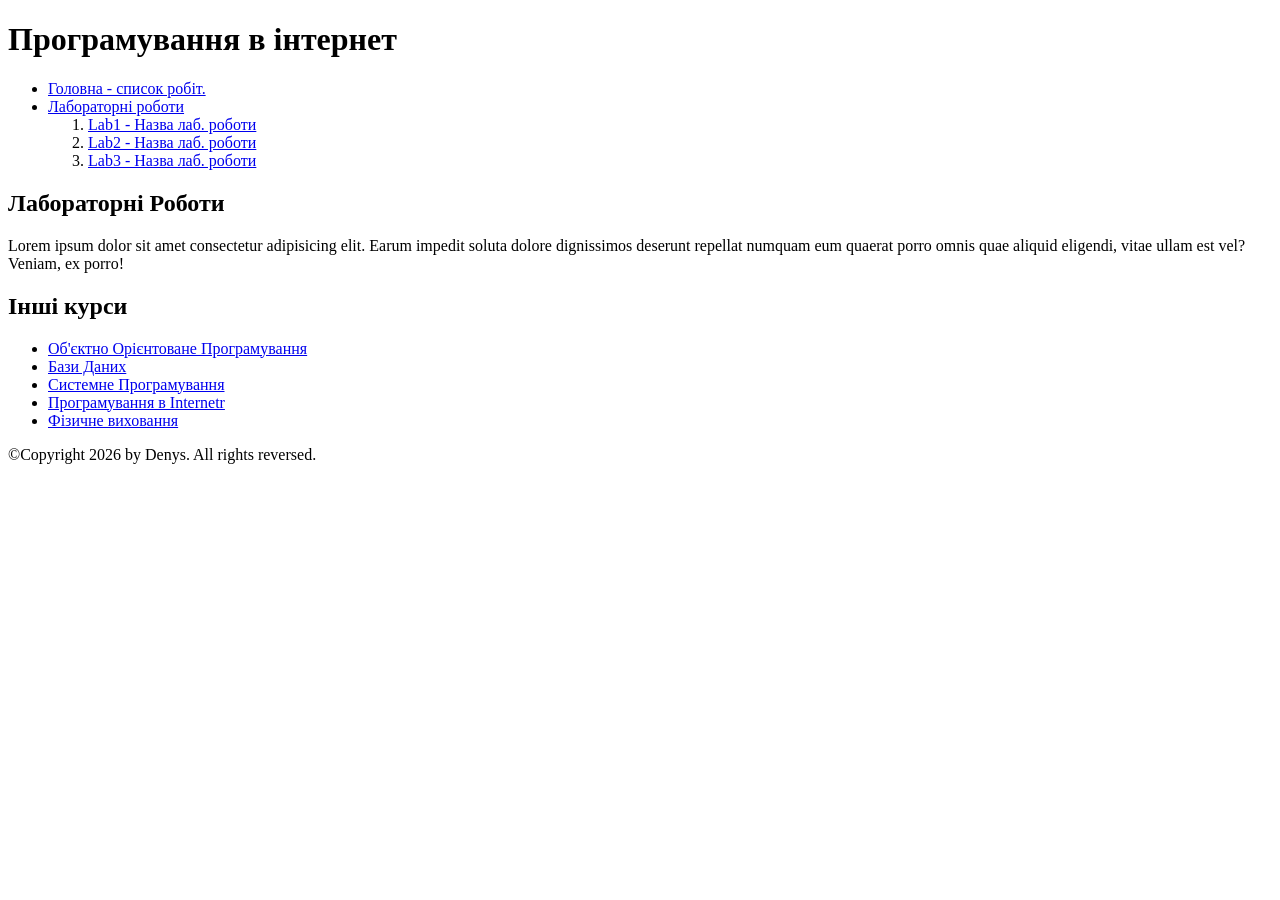
==== index.html @ 3a9064cf "lab2" ====
<!DOCTYPE html>
<html lang="en">
<head>
    <meta charset="UTF-8">
    <meta name="viewport" content="width=device-width, initial-scale=1.0">
    <title>Lab2</title>
</head>
<body>
    <header>
        <h1>Програмування в інтернет</h1>
        <nav>
            <ul>
                <li><a href="/">Головна - список робіт.</a></li>
                <li><a href="#labs">Лабораторні роботи</a>
                <ol>
                    <li>
                        <a href="/Lab1/">Lab1 - Назва лаб. роботи</a>
                    </li>
                    <li>
                        <a href="/Lab2/">Lab2 - Назва лаб. роботи</a>
                    </li>
                    <li>
                        <a href="/Lab3/">Lab3 - Назва лаб. роботи</a>
                    </li>
                </ol>
                </li>
            </ul>
        </nav>
    </header>
    <main>
        <article>
            <h2>Лабораторні Роботи</h2>
            <p>Lorem ipsum dolor sit amet consectetur adipisicing elit. Earum impedit soluta dolore dignissimos deserunt repellat numquam eum quaerat porro omnis quae aliquid eligendi, vitae ullam est vel? Veniam, ex porro!</p>
        </article>

    </main>
    <aside>
        <h2>Інші курси</h2>
        <ul>
            <li>
                <a href="https://github.com/">Об'єктно Орієнтоване Програмування</a>
            </li>
            <li>
                <a href="https://github.com/">Бази Даних</a>
            </li>
            <li>
                <a href="https://github.com/">Системне Програмування</a>
            </li>
            <li>
                <a href="https://github.com/">Програмування в Internetr</a>
            </li>
            <li>
                <a href="https://github.com/">Фізичне виховання</a>
            </li>
        </ul>
    </aside>
    <footer>
        <p>©Copyright 2026 by Denys. All rights reversed.</p>
    </footer>
</body>
</html>
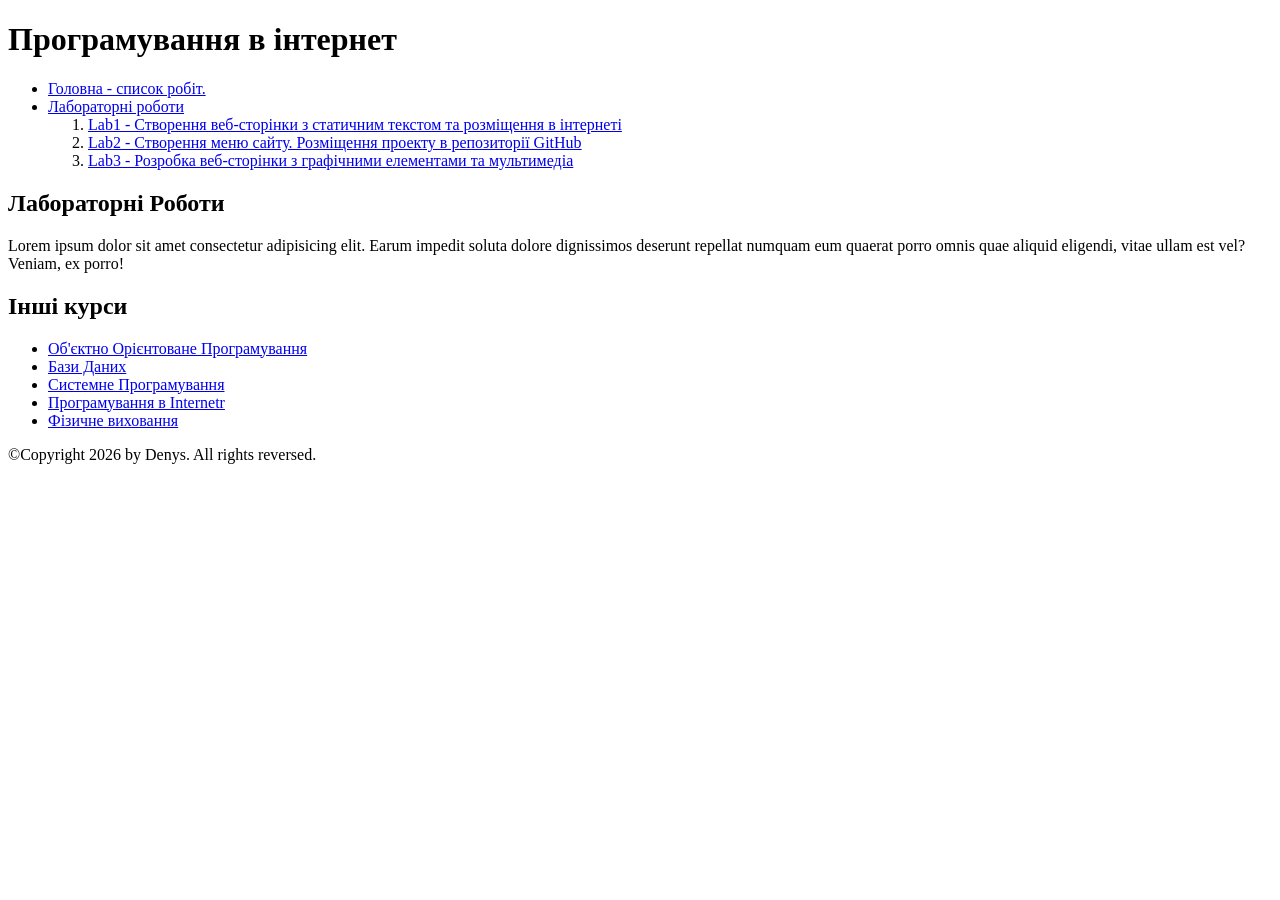
==== commit e28aa801: "added lab names" ====
--- a/index.html
+++ b/index.html
@@ -14,13 +14,13 @@
                 <li><a href="#labs">Лабораторні роботи</a>
                 <ol>
                     <li>
-                        <a href="/Lab1/">Lab1 - Назва лаб. роботи</a>
+                        <a href="Lab1/">Lab1 - Створення веб-сторінки з статичним текстом та розміщення в інтернеті</a>
                     </li>
                     <li>
-                        <a href="/Lab2/">Lab2 - Назва лаб. роботи</a>
+                        <a href="Lab2/">Lab2 - Створення меню сайту. Розміщення проекту в репозиторії GitHub</a>
                     </li>
                     <li>
-                        <a href="/Lab3/">Lab3 - Назва лаб. роботи</a>
+                        <a href="Lab3/">Lab3 - Розробка веб-сторінки з графічними елементами та мультимедіа</a>
                     </li>
                 </ol>
                 </li>
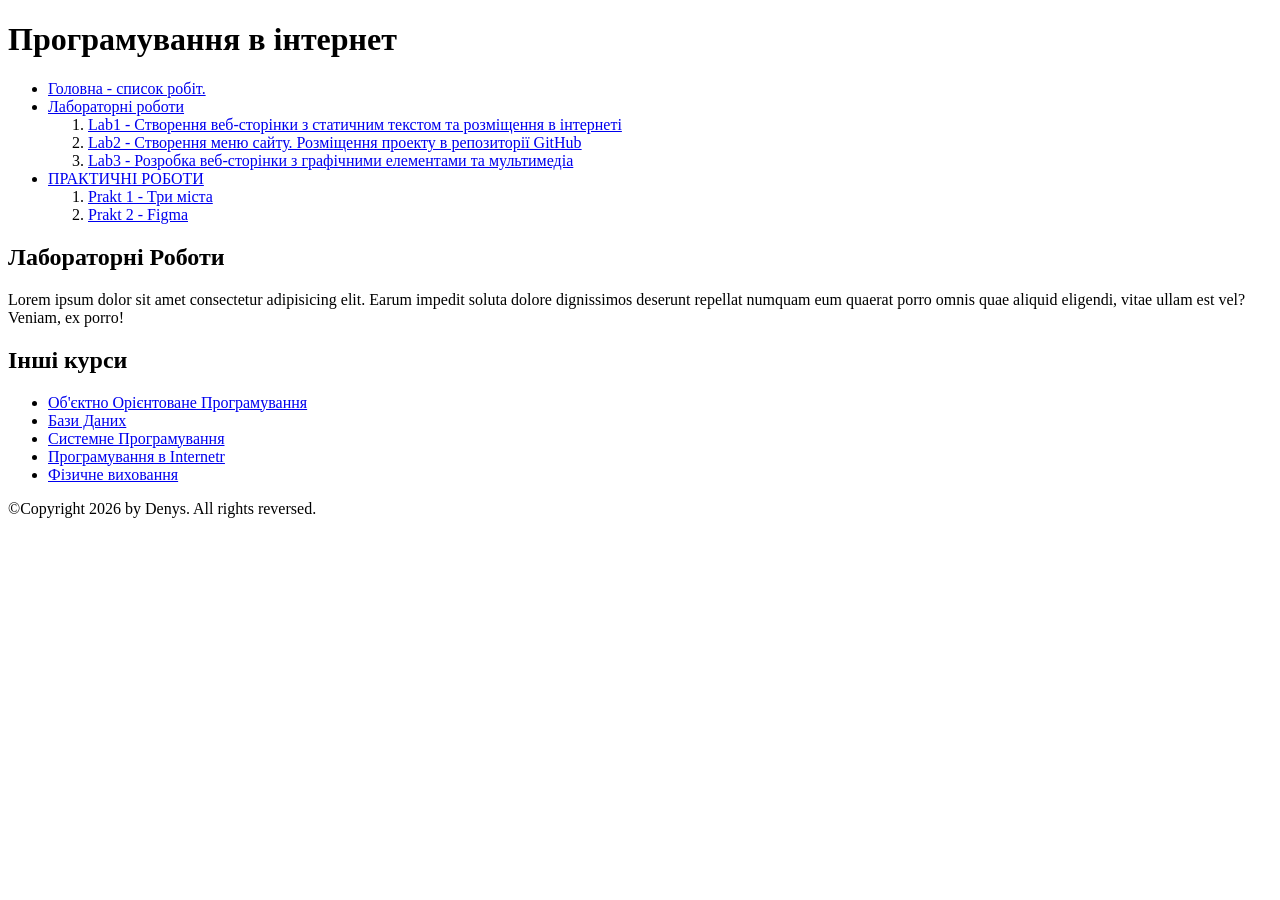
==== commit a075f939: "Lab 2 Add ons" ====
--- a/index.html
+++ b/index.html
@@ -22,6 +22,19 @@
                     <li>
                         <a href="Lab3/">Lab3 - Розробка веб-сторінки з графічними елементами та мультимедіа</a>
                     </li>
+                </ol>
+                </li>
+                <li><a href="#labs">ПРАКТИЧНІ РОБОТИ</a>
+                <ol>
+                    <li>
+                        <a href="Prakt1/">Prakt 1 - Три міста</a>
+                    </li>
+                    <li>
+                        <a href="Prakt2/">Prakt 2 - Figma</a>
+                    </li>
+                    <!-- <li>
+                        <a href="Lab3/">Lab3 - Розробка веб-сторінки з графічними елементами та мультимедіа</a>
+                    </li> -->
                 </ol>
                 </li>
             </ul>
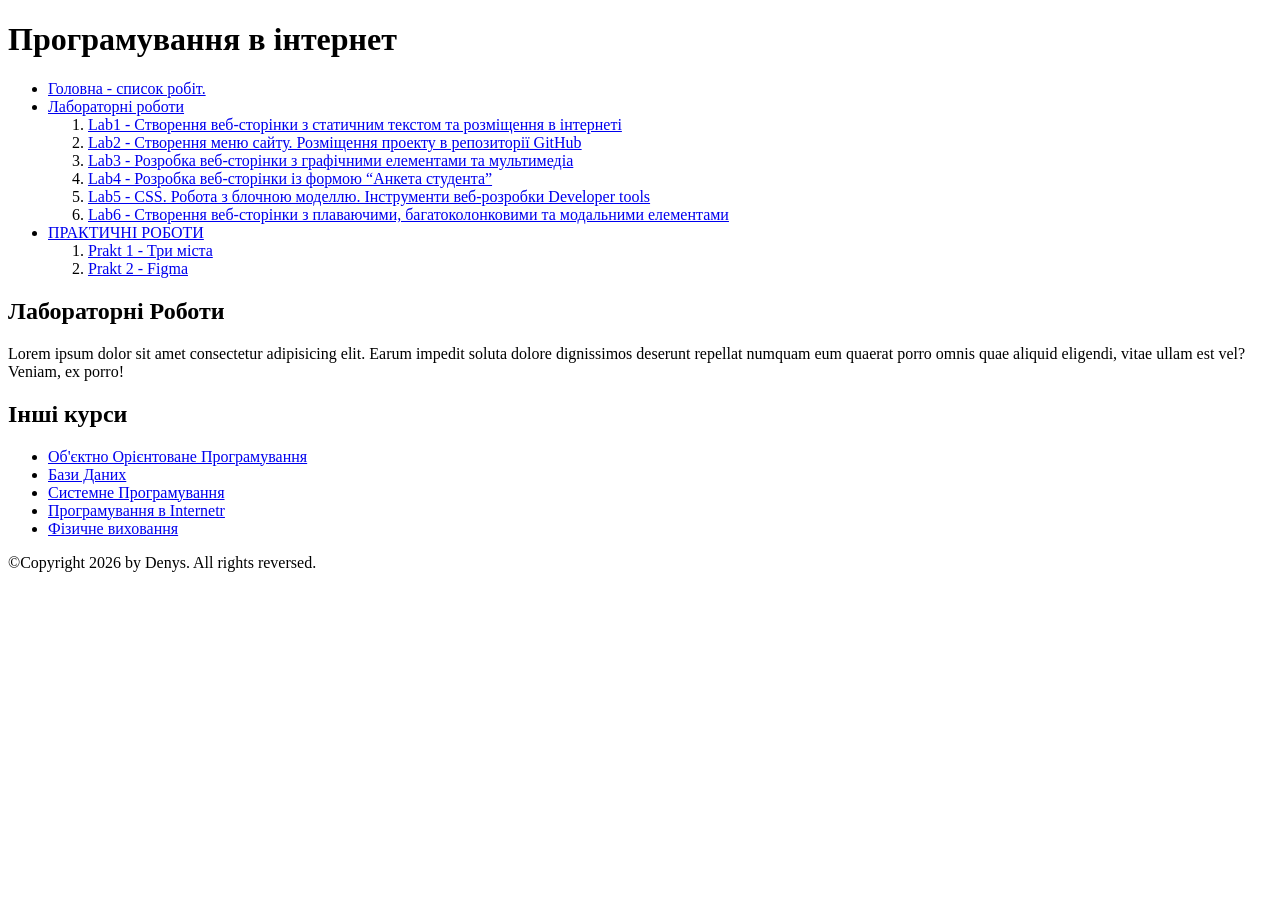
==== commit 918b5617: "Added more Labs" ====
--- a/index.html
+++ b/index.html
@@ -22,6 +22,16 @@
                     <li>
                         <a href="Lab3/">Lab3 - Розробка веб-сторінки з графічними елементами та мультимедіа</a>
                     </li>
+                    <li>
+                        <a href="Lab4/">Lab4 - Розробка веб-сторінки із формою “Анкета студента”</a>
+                    </li>
+                    <li>
+                        <a href="Lab5/">Lab5 - СSS. Робота з блочною моделлю. Інструменти веб-розробки Developer tools</a>
+                    </li>
+                    <li>
+                        <a href="Lab6/">Lab6 - Cтворення веб-сторінки з плаваючими, багатоколонковими та модальними елементами</a>
+                    </li>
+                    
                 </ol>
                 </li>
                 <li><a href="#labs">ПРАКТИЧНІ РОБОТИ</a>
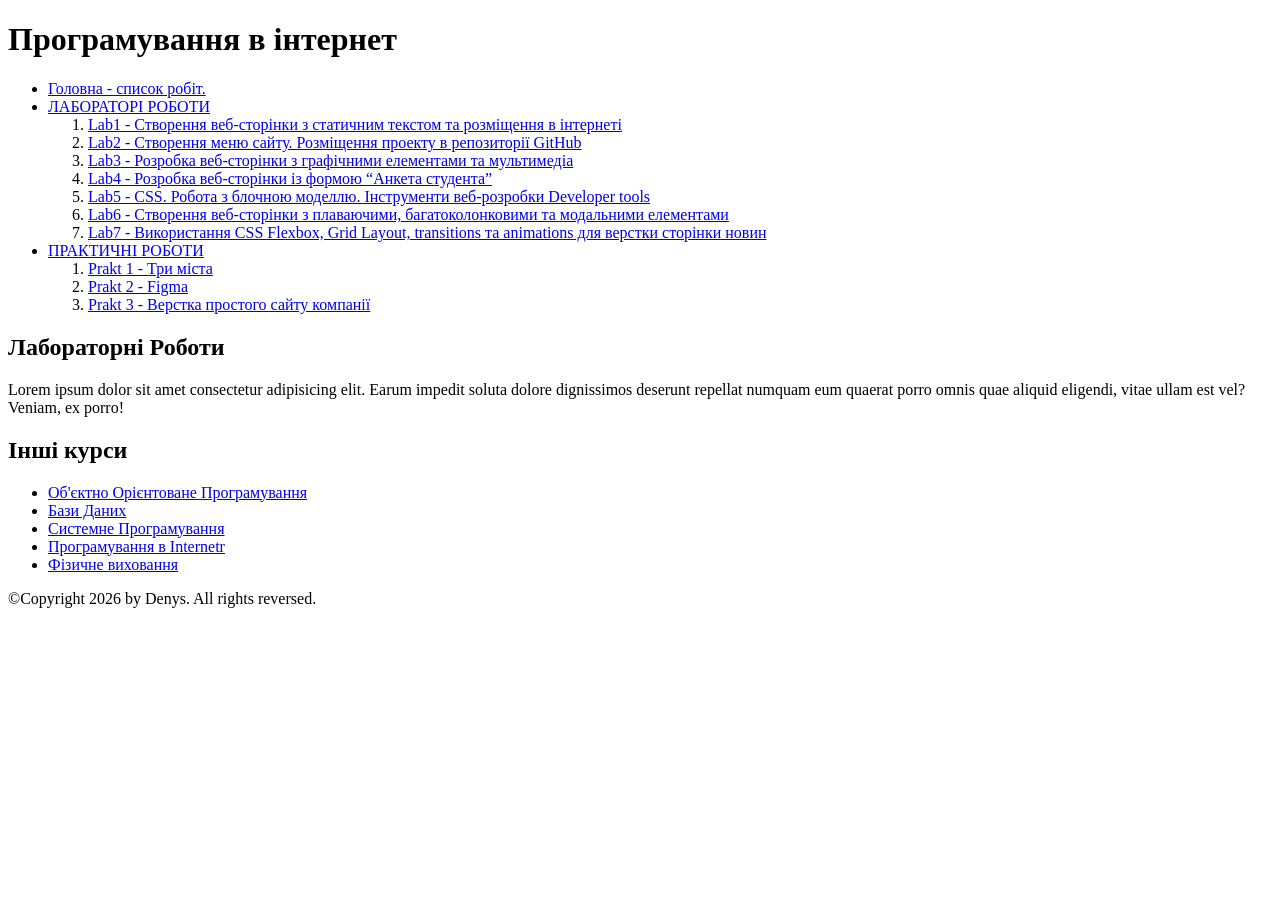
==== commit 3c7be665: "lab2 addons" ====
--- a/index.html
+++ b/index.html
@@ -11,7 +11,7 @@
         <nav>
             <ul>
                 <li><a href="/">Головна - список робіт.</a></li>
-                <li><a href="#labs">Лабораторні роботи</a>
+                <li><a href="#labs">ЛАБОРАТОРІ РОБОТИ</a>
                 <ol>
                     <li>
                         <a href="Lab1/">Lab1 - Створення веб-сторінки з статичним текстом та розміщення в інтернеті</a>
@@ -31,6 +31,9 @@
                     <li>
                         <a href="Lab6/">Lab6 - Cтворення веб-сторінки з плаваючими, багатоколонковими та модальними елементами</a>
                     </li>
+                    <li>
+                        <a href="Lab7/">Lab7 - Використання CSS Flexbox, Grid Layout, transitions та animations для верстки сторінки новин</a>
+                    </li>
                     
                 </ol>
                 </li>
@@ -41,6 +44,9 @@
                     </li>
                     <li>
                         <a href="Prakt2/">Prakt 2 - Figma</a>
+                    </li>
+                    <li>
+                        <a href="Prakt3/">Prakt 3 - Верстка простого сайту компанії</a>
                     </li>
                     <!-- <li>
                         <a href="Lab3/">Lab3 - Розробка веб-сторінки з графічними елементами та мультимедіа</a>
